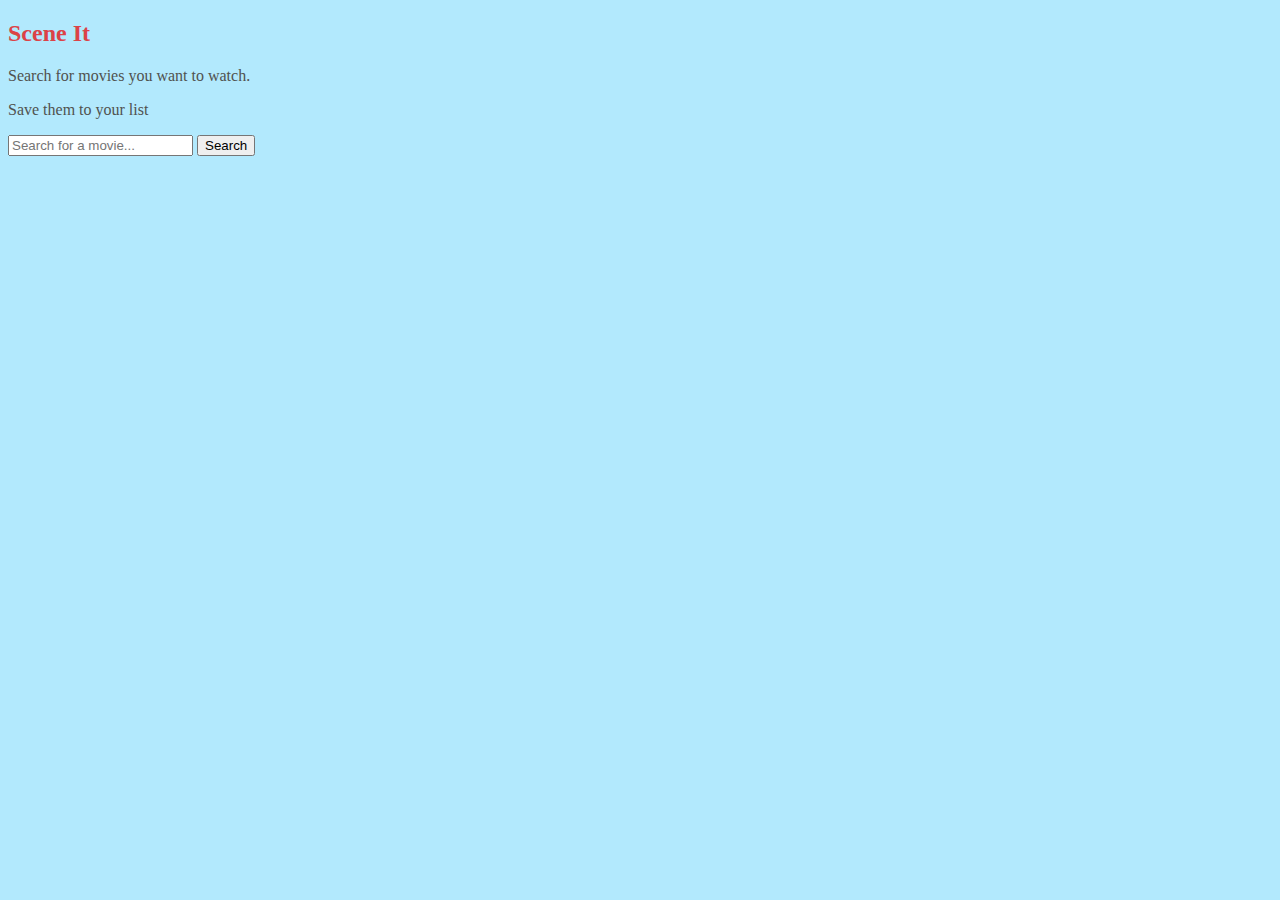
==== index.html @ 6b8b2dad "movies only render when form submits" ====
<!DOCTYPE html>
<html>
<head>
	<title>Scene It</title>
	<link rel="stylesheet" href="https://maxcdn.bootstrapcdn.com/bootstrap/4.0.0-beta/css/bootstrap.min.css" integrity="sha384-/Y6pD6FV/Vv2HJnA6t+vslU6fwYXjCFtcEpHbNJ0lyAFsXTsjBbfaDjzALeQsN6M" crossorigin="anonymous">
	<script src="https://code.jquery.com/jquery-3.2.1.min.js" ></script>
	<script src="https://cdnjs.cloudflare.com/ajax/libs/popper.js/1.11.0/umd/popper.min.js" integrity="sha384-b/U6ypiBEHpOf/4+1nzFpr53nxSS+GLCkfwBdFNTxtclqqenISfwAzpKaMNFNmj4" crossorigin="anonymous"></script>
	<script src="https://maxcdn.bootstrapcdn.com/bootstrap/4.0.0-beta/js/bootstrap.min.js" integrity="sha384-h0AbiXch4ZDo7tp9hKZ4TsHbi047NrKGLO3SEJAg45jXxnGIfYzk4Si90RDIqNm1" crossorigin="anonymous"></script>
	<script src="data.js"></script>
	<script src="index.js"></script>
	<link rel="stylesheet" href="index.css" />
</head>
<body>
	<div class="container">
		<div class="row">
			<div class="col-12 header text-center">
				<h2 class="display-2">Scene It</h2>
				<p>Search for movies you want to watch.</p>
				<p>Save them to your list</p>
			</div>
		</div>
		<div class="row">
			<div class="col-12 search">

				<form id="search-form">
					<div class="input-group input-group-lg">
				      <input class="form-control search-bar" placeholder="Search for a movie...">
				      <span class="input-group-btn">
				        <button class="btn btn-primary" type="submit">Search</button>
				      </span>
				    </div>
				</form>
			</div>
		</div>
		<div class="row">
			<div class="col-12 results">
				<!-- MOVIES SHOW UP HERE! -->
				<div class="movies-container d-flex p-2">
				</div>
			</div>
		</div>
	</div>


	
</body>
</html>
---- index.css ----
body {
	background-color: #B2E9FD;
}

.header h2 {
	color: #DC4247;
}

.header p {
	color: #50524F;
}

.results {
	margin-top: 20px;
}

.movies-container{
	flex-wrap: wrap;
}

.movie {
	margin: .5em;
	min-width: 4em;
}
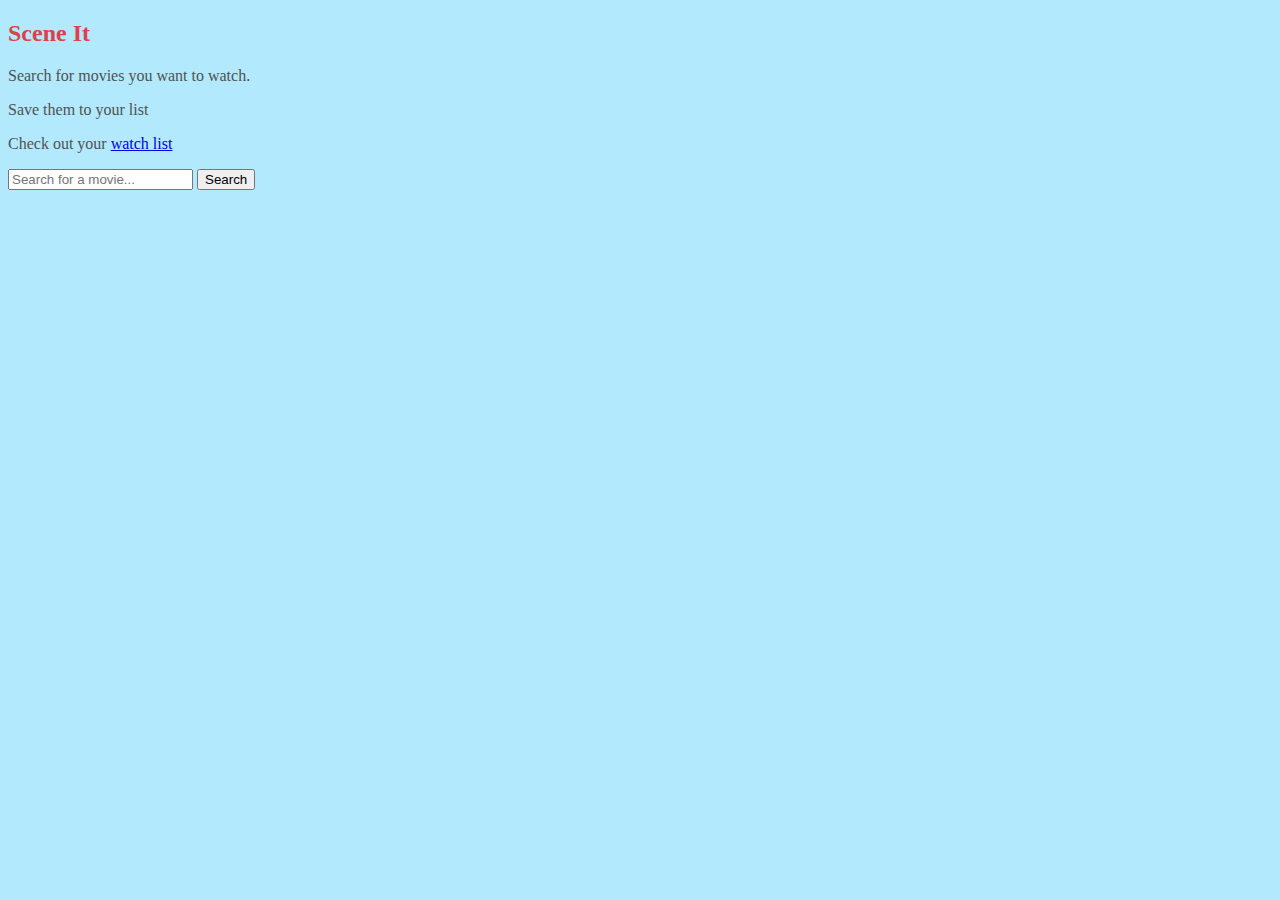
==== commit 94fa01ef: "remove static data and implement omdp API" ====
--- a/index.html
+++ b/index.html
@@ -9,6 +9,7 @@
 	<script src="data.js"></script>
 	<script src="index.js"></script>
 	<link rel="stylesheet" href="index.css" />
+	
 </head>
 <body>
 	<div class="container">
@@ -17,6 +18,7 @@
 				<h2 class="display-2">Scene It</h2>
 				<p>Search for movies you want to watch.</p>
 				<p>Save them to your list</p>
+				<p>Check out your <a href="./watchlist.html">watch list</a></p>
 			</div>
 		</div>
 		<div class="row">
